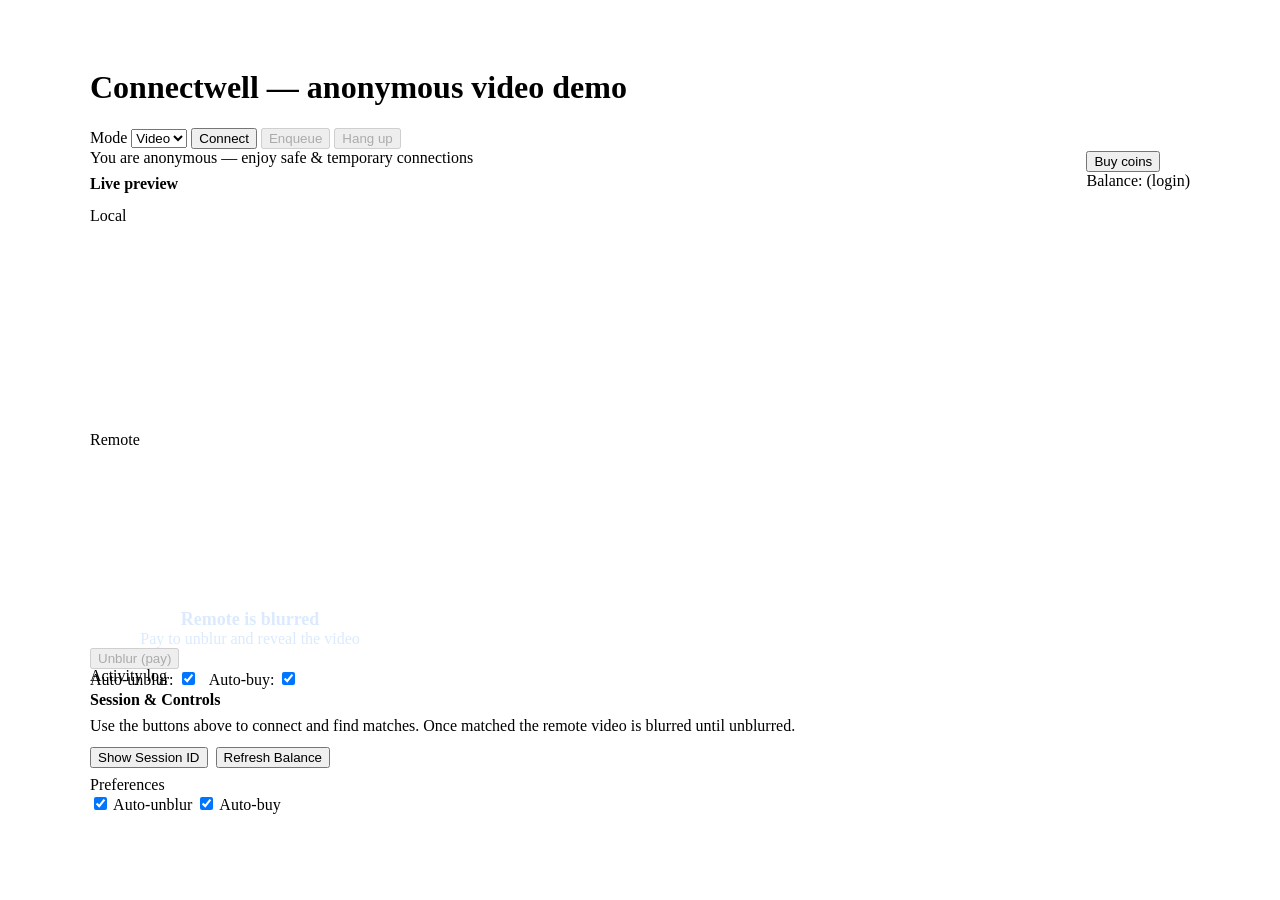
==== frontend/chat_demo.html @ 6a8b562c "ci: add GitHub Actions CI workflow (lint, unit tests, Playwright E2E); fix urls.py EOF and TestSessi" ====
<!doctype html>
<html>
<head>
  <meta charset="utf-8">
  <meta name="viewport" content="width=device-width,initial-scale=1">
  <title>Connectwell — Chat Demo</title>
  <link rel="stylesheet" href="/demo/style.css">
  <style>
    /* page-specific overrides kept small so global styles live in style.css */
    .wrap{max-width:1100px;margin:28px auto;padding:20px}
    .video-tile{width:320px;height:200px}
    @media (max-width:900px){.video-tile{width:100%;height:220px}}
  </style>
</head>
<body>
  <div class="wrap">
    <header>
      <h1>Connectwell — anonymous video demo</h1>
      <div class="controls">
        <label class="small">Mode
          <select id="mode"><option value="video">Video</option><option value="text">Text</option></select>
        </label>
        <button id="connect">Connect</button>
        <button id="enqueue" disabled>Enqueue</button>
        <button id="hangup" disabled>Hang up</button>
      </div>
    </header>

    <div class="layout">
      <section class="card">
        <div style="display:flex;justify-content:space-between;align-items:center">
          <div>
            <div class="small">You are anonymous — enjoy safe & temporary connections</div>
            <div style="margin-top:8px;font-weight:600">Live preview</div>
          </div>
          <div class="wallet">
            <button id="buyCoinsBtn">Buy coins</button>
            <div class="pill" id="balanceLabel">Balance: —</div>
          </div>
        </div>

        <div class="video-grid" style="margin-top:14px">
          <div>
            <div class="small">Local</div>
            <div class="video-tile" style="margin-top:6px">
              <video id="localVideo" autoplay playsinline muted></video>
            </div>
          </div>

          <div>
            <div class="small">Remote</div>
            <div class="video-tile" style="margin-top:6px">
              <video id="remoteVideo" autoplay playsinline></video>
              <div id="remoteOverlay" class="remote-overlay blurred">
                <div style="text-align:center;color:#dbeafe">
                  <div style="font-size:18px;font-weight:700">Remote is blurred</div>
                  <div class="small">Pay to unblur and reveal the video</div>
                </div>
                <button id="unblurBtn" class="unblur-btn" disabled>Unblur (pay)</button>
                <div class="small">Auto-unblur: <label><input type="checkbox" id="autoUnblurChk" checked></label> &nbsp; Auto-buy: <label><input type="checkbox" id="autoBuyChk" checked></label></div>
              </div>
            </div>
          </div>
        </div>

        <div style="margin-top:12px">
          <div class="small" style="margin-bottom:6px">Activity log</div>
          <div id="log"></div>
        </div>
      </section>

      <aside class="card">
        <div style="font-weight:600;margin-bottom:8px">Session & Controls</div>
        <div class="small">Use the buttons above to connect and find matches. Once matched the remote video is blurred until unblurred.</div>
        <div style="margin-top:12px">
          <div style="display:flex;gap:8px;margin-bottom:8px">
            <button id="debugBtn">Show Session ID</button>
            <button id="refreshBalanceSmall">Refresh Balance</button>
          </div>
          <div class="small" style="margin-top:8px">Preferences</div>
          <div class="prefs">
            <label class="small"><input type="checkbox" id="autoUnblurChkAside" checked> Auto-unblur</label>
            <label class="small"><input type="checkbox" id="autoBuyChkAside" checked> Auto-buy</label>
          </div>
        </div>
      </aside>
    </div>
  </div>

  <!-- Checkout modal -->
  <div id="checkoutModal" style="display:none;position:fixed;inset:0;z-index:1200;align-items:center;justify-content:center;"> 
    <div style="position:absolute;inset:0;background:rgba(2,6,23,0.6)" onclick="closeCheckoutModal()"></div>
    <div style="position:relative;width:90%;max-width:900px;margin:auto">
      <div style="background:var(--card);border-radius:12px;padding:12px;box-shadow:0 12px 40px rgba(2,6,23,0.7);">
        <div style="display:flex;justify-content:space-between;align-items:center;margin-bottom:8px">
          <div style="font-weight:700">Complete purchase</div>
          <button id="checkoutClose" style="background:transparent;border:none;color:var(--muted);font-size:18px;cursor:pointer">✕</button>
        </div>
        <div style="height:560px;background:#000;border-radius:8px;overflow:hidden">
          <iframe id="checkoutIframe" class="modal-iframe" style="width:100%;height:100%;border:0" src="about:blank"></iframe>
        </div>
        <div style="display:flex;gap:8px;justify-content:flex-end;margin-top:10px">
          <button id="checkoutPaidBtn" style="background:var(--accent);border-radius:8px;padding:8px 12px;border:none;cursor:pointer">I've paid — verify</button>
        </div>
      </div>
    </div>
  </div>

  <script>
    // Toast helper
    (function(){
      const s = document.createElement('style');
      s.textContent = `
        .cw-toast{position:fixed;right:18px;bottom:18px;background:rgba(2,6,23,0.88);color:#e6f8f0;padding:10px 14px;border-radius:10px;box-shadow:0 10px 30px rgba(2,6,23,0.6);z-index:1400;font-weight:600;opacity:0;transform:translateY(8px);transition:opacity .22s ease, transform .22s ease}
        .cw-toast.show{opacity:1;transform:translateY(0)}
      `;
      document.head.appendChild(s);
      const t = document.createElement('div'); t.id = 'cw_toast'; t.className = 'cw-toast'; document.body.appendChild(t);
      window.showToast = (msg, ms=2800)=>{ const el = document.getElementById('cw_toast'); el.textContent = msg; el.classList.add('show'); clearTimeout(window._cw_toast_timer); window._cw_toast_timer = setTimeout(()=>el.classList.remove('show'), ms); };
    })();
    // TURN/STUN configuration (can be injected in production)
    // Example: server-side template can assign window.__TURN_URL__ etc.
    const TURN_URL = window.__TURN_URL__ || null;
    const TURN_USER = window.__TURN_USER__ || null;
    const TURN_PASS = window.__TURN_PASS__ || null;
    function getIceServers(){
      const ice = [{ urls: 'stun:stun.l.google.com:19302' }];
      if(TURN_URL){ ice.push({ urls: TURN_URL, username: TURN_USER, credential: TURN_PASS }); }
      return { iceServers: ice };
    }

    // lightweight UI helpers and wiring
    const logEl = document.getElementById('log');
    const log = (s) => { logEl.textContent += (new Date()).toLocaleTimeString() + ' — ' + s + '\n'; logEl.scrollTop = logEl.scrollHeight; }

    // keep references consistent with old ids
    const autoUnblurChk = document.getElementById('autoUnblurChk');
    const autoBuyChk = document.getElementById('autoBuyChk');
    const autoUnblurChkAside = document.getElementById('autoUnblurChkAside');
    const autoBuyChkAside = document.getElementById('autoBuyChkAside');
    const balanceLabel = document.getElementById('balanceLabel');
    const unblurBtn = document.getElementById('unblurBtn');

    // mirror the aside toggles to the overlay toggles
    autoUnblurChkAside.onchange = () => { autoUnblurChk.checked = autoUnblurChkAside.checked; updatePrefs(); };
    autoBuyChkAside.onchange = () => { autoBuyChk.checked = autoBuyChkAside.checked; updatePrefs(); };
    autoUnblurChk.onchange = () => { autoUnblurChkAside.checked = autoUnblurChk.checked; updatePrefs(); };
    autoBuyChk.onchange = () => { autoBuyChkAside.checked = autoBuyChk.checked; updatePrefs(); };

    let ws, pc, localStream, myId, peerId;

    function makeWS(){
      const token = localStorage.getItem('anon_token') || '';
      const q = token ? ('?token=' + encodeURIComponent(token)) : '';
      const url = (location.protocol === 'https:' ? 'wss://' : 'ws://') + location.host + '/ws/chat/' + q;
      return new WebSocket(url);
    }

    document.getElementById('connect').onclick = () => {
      ws = makeWS();
      ws.onopen = () => { log('WebSocket open'); document.getElementById('enqueue').disabled = false; };
      ws.onmessage = async (ev) => {
        const msg = JSON.parse(ev.data);
        log('WS ➜ ' + msg.action);
        if (msg.action === 'queued') { log('Queued for match'); }
        if (msg.action === 'match_found') {
          myId = msg.you; peerId = msg.peer; const session = msg.session_id;
          log('Matched — session ' + session);
          document.getElementById('remoteOverlay').classList.add('blurred');
          unblurBtn.dataset.session = session; unblurBtn.disabled = false;
          startWebRTC(myId, peerId);
        }
        if (msg.action === 'signal') await handleSignal(msg.from, msg.payload);
        if (msg.action === 'unblur') { log('Unblur event'); document.getElementById('remoteOverlay').classList.remove('blurred'); unblurBtn.disabled = true; }
      };
      ws.onclose = () => { log('WebSocket closed'); };
    };

    document.getElementById('enqueue').onclick = () => { const mode = document.getElementById('mode').value; const token = localStorage.getItem('anon_token') || null; ws.send(JSON.stringify({ action: 'enqueue', mode, token })); log('Enqueued: ' + mode); document.getElementById('hangup').disabled = false; };
    document.getElementById('hangup').onclick = () => { if (pc) pc.close(); pc = null; if (ws) ws.send(JSON.stringify({ action: 'next' })); log('Hung up'); document.getElementById('enqueue').disabled = false; unblurBtn.disabled = true; };

    async function startWebRTC(a, b){
      const initiator = a < b; pc = new RTCPeerConnection(getIceServers());
      pc.onicecandidate = (e)=>{ if(e.candidate) ws.send(JSON.stringify({ action:'signal', peer:b, payload:{ type:'ice', candidate:e.candidate }})); };
      pc.ontrack = (e)=>{ document.getElementById('remoteVideo').srcObject = e.streams[0]; };
      try{ localStream = await navigator.mediaDevices.getUserMedia({ video:true, audio:true }); document.getElementById('localVideo').srcObject = localStream; for(const t of localStream.getTracks()) pc.addTrack(t, localStream); }catch(e){ log('Camera error: '+e); return }
      if (initiator){ const offer = await pc.createOffer(); await pc.setLocalDescription(offer); ws.send(JSON.stringify({ action:'signal', peer:b, payload:{ type:'sdp', sdp:offer.sdp, sdpType:offer.type }})); }
    }

    async function handleSignal(from,payload){ if(!pc){ await startWebRTC(myId, peerId); } if(payload.type==='sdp'){ const desc={type:payload.sdpType||'offer',sdp:payload.sdp}; await pc.setRemoteDescription(desc); if(desc.type==='offer'){ const answer=await pc.createAnswer(); await pc.setLocalDescription(answer); ws.send(JSON.stringify({ action:'signal', peer:from, payload:{ type:'sdp', sdp:answer.sdp, sdpType:answer.type }})); }} else if(payload.type==='ice'){ try{ await pc.addIceCandidate(payload.candidate); }catch(e){ log('ICE err '+e) }} }

    // unblur flow
    unblurBtn.onclick = async () => {
      const sessionId = unblurBtn.dataset.session; if(!sessionId) return; const token = localStorage.getItem('anon_token') || '';
      const headers = { 'Content-Type':'application/json' }; if(token) headers['Authorization']='Bearer '+token;
      try{
        const resp = await fetch('/api/v1/sessions/' + sessionId + '/unblur/', { method:'POST', headers });
        const body = await resp.json();
        if(resp.status===200){ log('Unblur successful'); document.getElementById('remoteOverlay').classList.remove('blurred'); unblurBtn.disabled = true; await refreshBalance(); }
  else if(resp.status===402){ log('Not enough coins'); if(body && body.checkout_url && autoBuyChk.checked){ showCheckoutModal(body.order_id, body.checkout_url, async ()=>{ await refreshBalance(); // try again
    const r2 = await fetch('/api/v1/sessions/' + sessionId + '/unblur/', { method:'POST', headers }); if(r2.status===200){ document.getElementById('remoteOverlay').classList.remove('blurred'); unblurBtn.disabled = true; log('Unblur after purchase successful'); } }); } }
        else log('Unblur failed: ' + (body && body.message));
      }catch(e){ log('Unblur request failed: '+e); }
    };

    // purchase helpers
    document.getElementById('buyCoinsBtn').onclick = async ()=>{
      const token = localStorage.getItem('anon_token') || ''; const headers={'Content-Type':'application/json'}; if(token) headers['Authorization']='Bearer '+token;
      const resp = await fetch('/api/v1/coins/purchase', { method:'POST', headers, body: JSON.stringify({ pack_id:'starter' }) }); const body = await resp.json(); if(resp.status===200 && body.checkout_url){ window.open(body.checkout_url,'_blank'); pollOrder(body.order_id, refreshBalance); }
    };

    // Replace tab-based open with modal
    function showCheckoutModal(orderId, url, onPaid){
      const modal = document.getElementById('checkoutModal');
      const iframe = document.getElementById('checkoutIframe');
      const paidBtn = document.getElementById('checkoutPaidBtn');
      const closeBtn = document.getElementById('checkoutClose');
      modal.style.display = 'flex';
      iframe.src = url;
      // listen for messages from mock checkout (it will postMessage when payment completes)
      function onMessage(e){
        try{
          const d = e.data || {};
          if(d && d.type === 'order_paid' && String(d.order_id) === String(orderId)){
            // poll and close modal when server reports paid
            pollOrder(orderId, () => { if(onPaid) onPaid(); closeCheckoutModal(); showToast('Purchase completed'); });
          }
        }catch(err){ /* ignore */ }
      }
      window.addEventListener('message', onMessage);

      // detect if framing is blocked: try to access contentWindow on load
      let framedOk = true;
      const onload = () => {
        try {
          // accessing location.href on cross-origin will throw if the browser blocked framing or if cross-origin access is not allowed
          void iframe.contentWindow.location.href;
          framedOk = true;
        } catch (e) {
          framedOk = false;
        }
        if (!framedOk) {
          // fallback: open new tab and inform user
          window.open(url, '_blank');
          showToast('Checkout opened in a new tab (provider blocks framing).');
          // hide modal since iframe cannot show provider
          closeCheckoutModal();
        }
      };
      iframe.onload = onload;

      function handlePaid(){
        // Prefer webhook-driven UI updates; this is a manual verify flow for demo
        pollOrder(orderId, () => { if(onPaid) onPaid(); closeCheckoutModal(); showToast('Purchase completed'); });
      }
      paidBtn.onclick = handlePaid;
      closeBtn.onclick = () => { window.removeEventListener('message', onMessage); closeCheckoutModal(); };
    }
    function closeCheckoutModal(){ const modal = document.getElementById('checkoutModal'); const iframe = document.getElementById('checkoutIframe'); modal.style.display='none'; iframe.src='about:blank'; }

    // Patch buyCoinsBtn behavior to use modal
    (function(){ const orig = document.getElementById('buyCoinsBtn').onclick; document.getElementById('buyCoinsBtn').onclick = async function(){ const token = localStorage.getItem('anon_token') || ''; const headers={'Content-Type':'application/json'}; if(token) headers['Authorization']='Bearer '+token; const resp = await fetch('/api/v1/coins/purchase', { method:'POST', headers, body: JSON.stringify({ pack_id:'starter' }) }); const body = await resp.json(); if(resp.status===200 && body.checkout_url){ showCheckoutModal(body.order_id, body.checkout_url, refreshBalance); } } })();

    function pollOrder(orderId, onPaid){ const poll = async ()=>{ try{ const r = await fetch('/api/v1/coins/order/' + orderId + '/status'); const b = await r.json(); if(b && b.paid){ log('Order paid: '+orderId); if(onPaid) onPaid(); } else setTimeout(poll,2000); }catch(e){ setTimeout(poll,2000); }}; setTimeout(poll,2000); }

    async function refreshBalance(){ const token = localStorage.getItem('anon_token') || ''; if(!token){ balanceLabel.textContent='Balance: (login)'; return; } try{ const resp = await fetch('/api/v1/wallet', { headers:{ 'Authorization':'Bearer '+token }}); if(resp.ok){ const b = await resp.json(); balanceLabel.textContent = 'Balance: ' + (b.coins || 0) + ' coins'; } }catch(e){}
    }

    async function updatePrefs(){ const token = localStorage.getItem('anon_token') || ''; if(!token) return; try{ await fetch('/api/v1/auth/preferences', { method:'PATCH', headers:{ 'Content-Type':'application/json', 'Authorization':'Bearer '+token }, body: JSON.stringify({ auto_unblur: autoUnblurChk.checked, auto_buy_coins: autoBuyChk.checked }) }); }catch(e){}
    }

    // sync small UI actions
    document.getElementById('debugBtn').onclick = ()=>{ alert('session: ' + (unblurBtn.dataset.session || '(none)')); };
    document.getElementById('refreshBalanceSmall').onclick = refreshBalance;

    // initial sync
    refreshBalance();
  </script>
  </script>
</body>
</html>
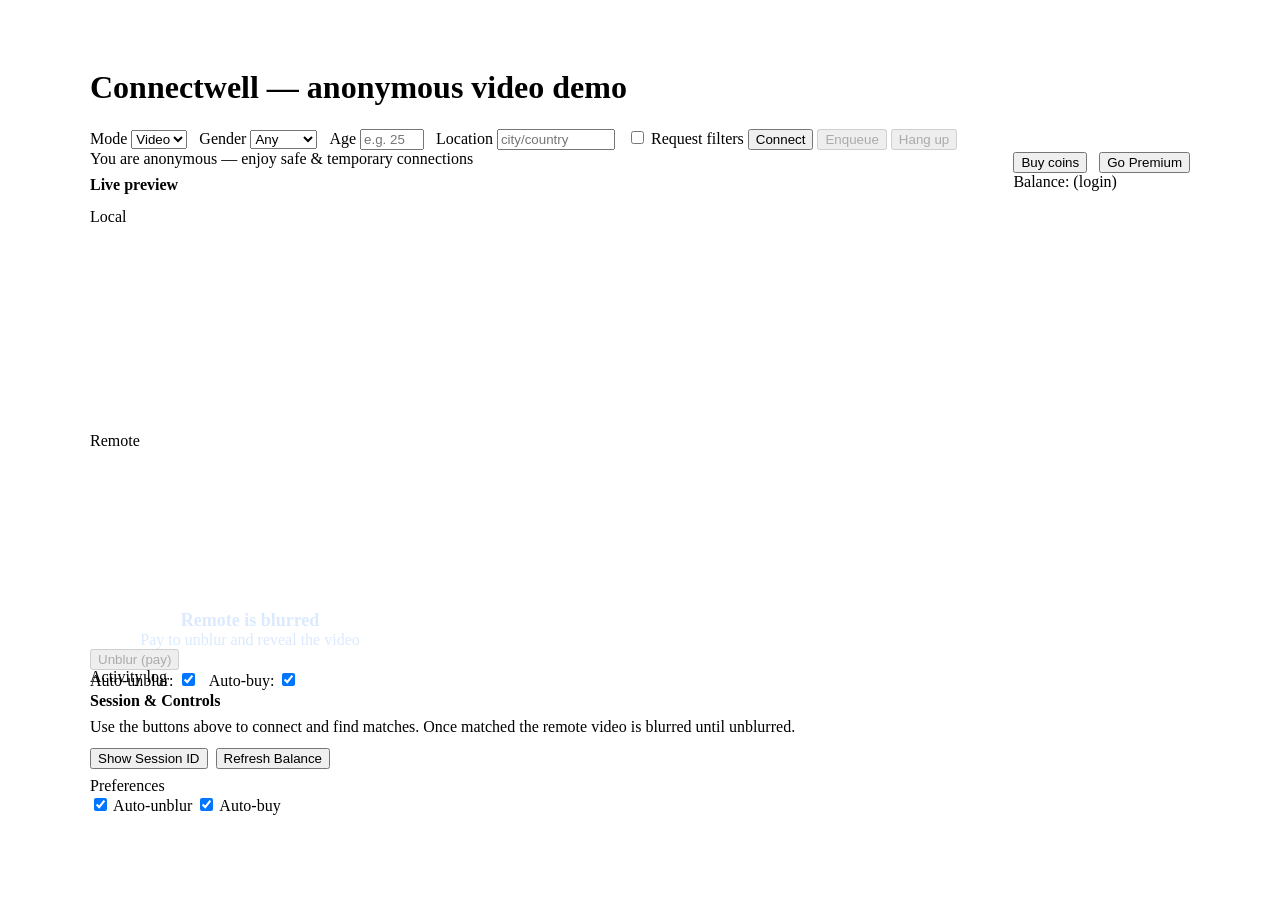
==== commit f466be62: "ci: add e2e workflow and deterministic checkout; fix payments/chat tests and flake8" ====
--- a/frontend/chat_demo.html
+++ b/frontend/chat_demo.html
@@ -17,9 +17,20 @@
     <header>
       <h1>Connectwell — anonymous video demo</h1>
       <div class="controls">
-        <label class="small">Mode
-          <select id="mode"><option value="video">Video</option><option value="text">Text</option></select>
-        </label>
+          <label class="small">Mode
+            <select id="mode"><option value="video">Video</option><option value="text">Text</option></select>
+          </label>
+          <!-- Simple profile inputs used for pairing and optional filters (premium-only) -->
+          <label class="small" style="margin-left:8px">Gender
+            <select id="profileGender"><option value="any">Any</option><option value="male">Male</option><option value="female">Female</option><option value="other">Other</option></select>
+          </label>
+          <label class="small" style="margin-left:8px">Age
+            <input id="profileAge" placeholder="e.g. 25" style="width:56px" />
+          </label>
+          <label class="small" style="margin-left:8px">Location
+            <input id="profileLocation" placeholder="city/country" style="width:110px" />
+          </label>
+          <label class="small" style="margin-left:8px"><input type="checkbox" id="useFilters"> Request filters</label>
         <button id="connect">Connect</button>
         <button id="enqueue" disabled>Enqueue</button>
         <button id="hangup" disabled>Hang up</button>
@@ -35,6 +46,7 @@
           </div>
           <div class="wallet">
             <button id="buyCoinsBtn">Buy coins</button>
+            <button id="goPremiumBtn" style="margin-left:8px">Go Premium</button>
             <div class="pill" id="balanceLabel">Balance: —</div>
           </div>
         </div>
@@ -103,6 +115,16 @@
           <button id="checkoutPaidBtn" style="background:var(--accent);border-radius:8px;padding:8px 12px;border:none;cursor:pointer">I've paid — verify</button>
         </div>
       </div>
+    </div>
+  </div>
+
+  <!-- Mock Ad modal -->
+  <div id="adModal" style="display:none;position:fixed;inset:0;z-index:1250;align-items:center;justify-content:center;">
+    <div style="position:absolute;inset:0;background:rgba(2,6,23,0.7)" onclick="cancelAd()"></div>
+    <div style="position:relative;width:90%;max-width:640px;margin:auto;background:var(--card);border-radius:12px;padding:18px;text-align:center;">
+      <div style="font-weight:700;margin-bottom:6px">Sponsored video ad</div>
+      <div id="adCounter" style="font-size:20px;margin:18px 0">Ad ends in 15s</div>
+      <div><button id="skipAdBtn" style="padding:8px 12px;border-radius:8px;">Skip (when available)</button></div>
     </div>
   </div>
 
@@ -176,8 +198,64 @@
       ws.onclose = () => { log('WebSocket closed'); };
     };
 
-    document.getElementById('enqueue').onclick = () => { const mode = document.getElementById('mode').value; const token = localStorage.getItem('anon_token') || null; ws.send(JSON.stringify({ action: 'enqueue', mode, token })); log('Enqueued: ' + mode); document.getElementById('hangup').disabled = false; };
-    document.getElementById('hangup').onclick = () => { if (pc) pc.close(); pc = null; if (ws) ws.send(JSON.stringify({ action: 'next' })); log('Hung up'); document.getElementById('enqueue').disabled = false; unblurBtn.disabled = true; };
+    document.getElementById('enqueue').onclick = () => {
+      const mode = document.getElementById('mode').value;
+      const token = localStorage.getItem('anon_token') || null;
+      // build profile and optional filters
+      const profile = {};
+      const g = document.getElementById('profileGender').value;
+      if(g && g !== 'any') profile.gender = g;
+      const a = document.getElementById('profileAge').value; if(a) profile.age = parseInt(a);
+      const loc = document.getElementById('profileLocation').value; if(loc) profile.location = loc;
+      const useFilters = document.getElementById('useFilters').checked;
+      const payload = { action: 'enqueue', mode, token, profile };
+      if(useFilters){ payload.filters = { gender: document.getElementById('profileGender').value, age_min: null, age_max: null, location: document.getElementById('profileLocation').value }; }
+      // Attempt to detect location automatically if not provided
+      if(!profile.location && navigator.geolocation){
+        navigator.geolocation.getCurrentPosition(function(pos){
+          // simple lat/lon string - server or UI can map as needed
+          profile.location = pos.coords.latitude.toFixed(4) + ',' + pos.coords.longitude.toFixed(4);
+          payload.profile = profile;
+          if(useFilters) payload.filters.location = profile.location;
+          ws.send(JSON.stringify(payload));
+          log('Enqueued: ' + mode + (useFilters ? ' (with filters)' : '') + ' (location detected)');
+        }, function(err){
+          // if geolocation blocked, fall back to whatever user entered (if any)
+          ws.send(JSON.stringify(payload));
+          log('Enqueued: ' + mode + (useFilters ? ' (with filters)' : '') + ' (no location)');
+        }, { timeout: 5000 });
+      } else {
+        ws.send(JSON.stringify(payload));
+        log('Enqueued: ' + mode + (useFilters ? ' (with filters)' : ''));
+      }
+      document.getElementById('hangup').disabled = false;
+    };
+    document.getElementById('hangup').onclick = async () => {
+      const sessionId = unblurBtn.dataset.session;
+      const token = localStorage.getItem('anon_token') || '';
+      const headers = { 'Content-Type': 'application/json' };
+      if (token) headers['Authorization'] = 'Bearer ' + token;
+
+      // If we have an active session, ask server whether an ad is required before Next
+      if (sessionId) {
+        try {
+          const resp = await fetch('/api/v1/sessions/' + sessionId + '/next/', { method: 'POST', headers });
+          const body = await resp.json();
+          if (body && body.action === 'ad_required') {
+            // show ad modal, require playback, then notify server and proceed
+            await playMockAd(sessionId, headers);
+          }
+        } catch (e) {
+          log('Next-check failed: ' + e + ' — proceeding');
+        }
+      }
+
+      if (pc) pc.close(); pc = null;
+      // notify via websocket to find next peer
+      if (ws) ws.send(JSON.stringify({ action: 'next' }));
+      log('Hung up');
+      document.getElementById('enqueue').disabled = false; unblurBtn.disabled = true;
+    };
 
     async function startWebRTC(a, b){
       const initiator = a < b; pc = new RTCPeerConnection(getIceServers());
@@ -207,6 +285,13 @@
     document.getElementById('buyCoinsBtn').onclick = async ()=>{
       const token = localStorage.getItem('anon_token') || ''; const headers={'Content-Type':'application/json'}; if(token) headers['Authorization']='Bearer '+token;
       const resp = await fetch('/api/v1/coins/purchase', { method:'POST', headers, body: JSON.stringify({ pack_id:'starter' }) }); const body = await resp.json(); if(resp.status===200 && body.checkout_url){ window.open(body.checkout_url,'_blank'); pollOrder(body.order_id, refreshBalance); }
+    };
+
+    document.getElementById('goPremiumBtn').onclick = async ()=>{
+      const token = localStorage.getItem('anon_token') || ''; const headers={'Content-Type':'application/json'}; if(token) headers['Authorization']='Bearer '+token;
+      const resp = await fetch('/api/v1/premium/purchase', { method:'POST', headers, body: JSON.stringify({}) });
+      const body = await resp.json();
+      if(resp.status===200 && body.checkout_url){ showCheckoutModal(body.order_id, body.checkout_url, async ()=>{ await refreshBalance(); showToast('Premium activated'); }); }
     };
 
     // Replace tab-based open with modal
@@ -275,6 +360,27 @@
 
     // initial sync
     refreshBalance();
+
+    // --- Mock ad playback helpers ---
+    function cancelAd(){ const m=document.getElementById('adModal'); m.style.display='none'; }
+    async function playMockAd(sessionId, headers){
+      return new Promise((resolve)=>{
+        const modal = document.getElementById('adModal');
+        const counter = document.getElementById('adCounter');
+        const skipBtn = document.getElementById('skipAdBtn');
+        modal.style.display='flex';
+        let t = 15; counter.textContent = 'Ad ends in ' + t + 's';
+        skipBtn.disabled = true;
+        const iv = setInterval(()=>{ t -= 1; counter.textContent = 'Ad ends in ' + t + 's'; if(t<=5){ skipBtn.disabled = false; } if(t<=0){ clearInterval(iv); finish(); } }, 1000);
+        const finish = async ()=>{
+          modal.style.display='none';
+          // notify server ad watched
+          try{ await fetch('/api/v1/sessions/' + sessionId + '/next/ad_watched/', { method:'POST', headers }); }catch(e){ /* ignore */ }
+          resolve();
+        };
+        skipBtn.onclick = ()=>{ clearInterval(iv); finish(); };
+      });
+    }
   </script>
   </script>
 </body>
